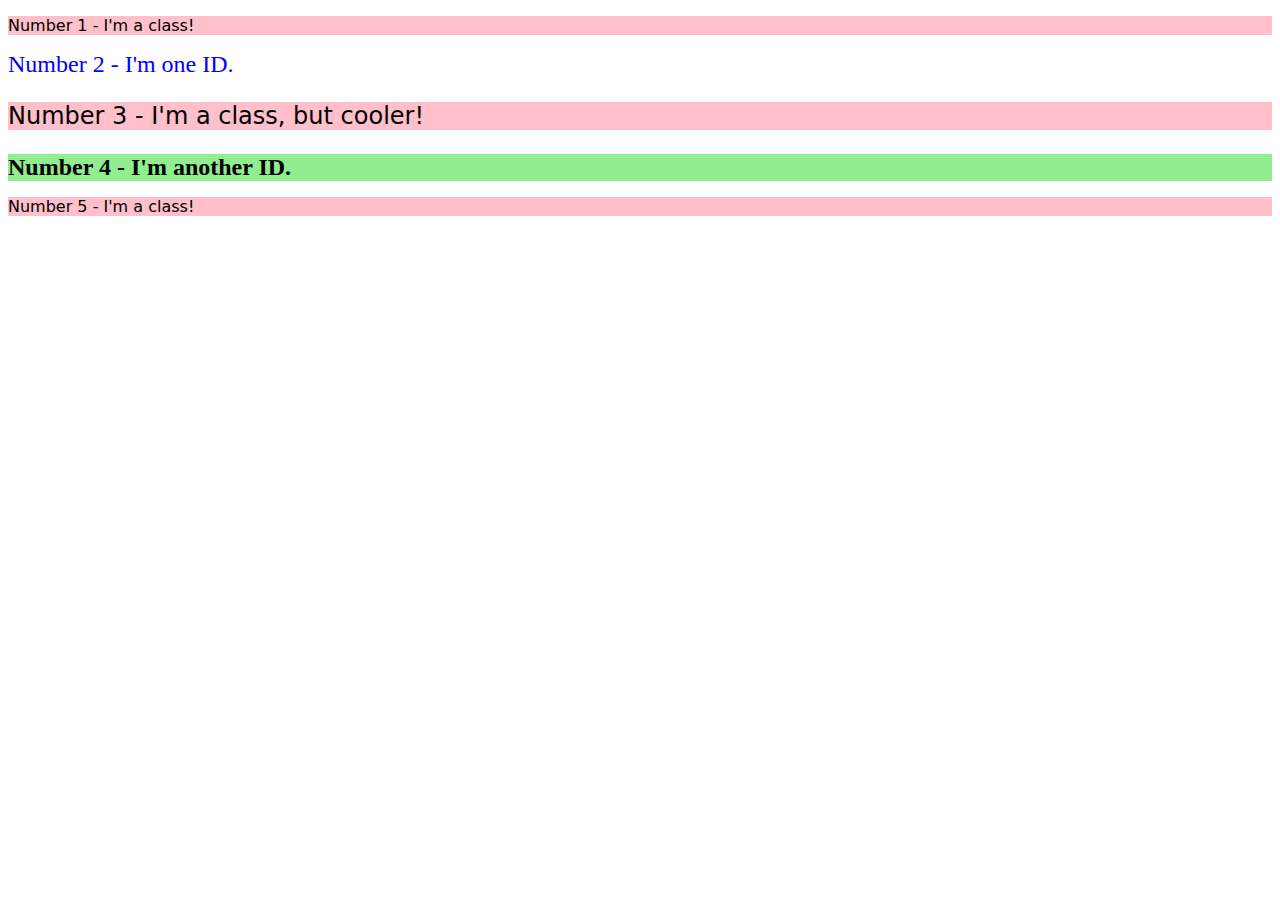
==== foundations/02-class-id-selectors/index.html @ b9dc1203 "Styled elements with style.css" ====
<!DOCTYPE html>
<html lang="en">
  <head>
    <meta charset="UTF-8">
    <meta http-equiv="X-UA-Compatible" content="IE=edge">
    <meta name="viewport" content="width=device-width, initial-scale=1.0">
    <title>Class and ID Selectors</title>
    <link rel="stylesheet" href="style.css">
  </head>
  <body>
    <p class="C0001">Number 1 - I'm a class!</p>
    <div id="ID0001">Number 2 - I'm one ID.</div>
    <p class="C0001 C0002">Number 3 - I'm a class, but cooler!</p>
    <div id="ID0002">Number 4 - I'm another ID.</div>
    <p class="C0001">Number 5 - I'm a class!</p>
  </body>
</html>
---- foundations/02-class-id-selectors/style.css ----
.C0001 {
    background-color: pink;
    font-family: Verdana, DejaVu Sans, sans-serif;
}

.C0002 {
    font-size: 24px;
}

#ID0001 {
    color: blue;
    font-size: 24px;
}

#ID0002 {
    background-color: lightgreen;
    font-size: 24px;
    font-weight: bold;
}
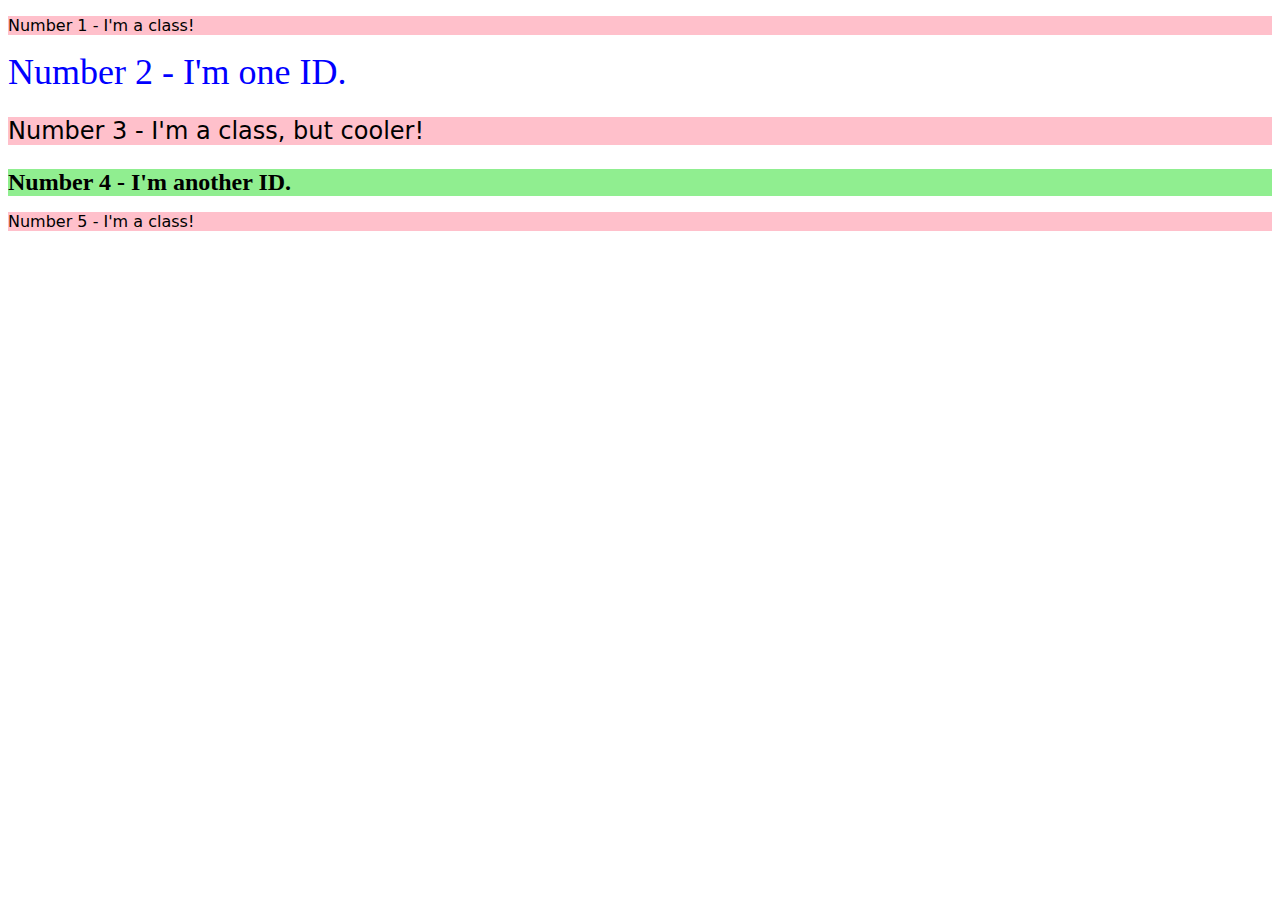
==== commit e41a5af3: "Adjust classes and html attributes" ====
--- a/foundations/02-class-id-selectors/index.html
+++ b/foundations/02-class-id-selectors/index.html
@@ -8,10 +8,10 @@
     <link rel="stylesheet" href="style.css">
   </head>
   <body>
-    <p class="C0001">Number 1 - I'm a class!</p>
+    <p class="set_color_and_font">Number 1 - I'm a class!</p>
     <div id="ID0001">Number 2 - I'm one ID.</div>
-    <p class="C0001 C0002">Number 3 - I'm a class, but cooler!</p>
-    <div id="ID0002">Number 4 - I'm another ID.</div>
-    <p class="C0001">Number 5 - I'm a class!</p>
+    <p class="set_color_and_font adjust_font_size">Number 3 - I'm a class, but cooler!</p>
+    <div id="ID0002" class="adjust_font_size">Number 4 - I'm another ID.</div>
+    <p class="set_color_and_font">Number 5 - I'm a class!</p>
   </body>
 </html>--- a/foundations/02-class-id-selectors/style.css
+++ b/foundations/02-class-id-selectors/style.css
@@ -1,19 +1,18 @@
-.C0001 {
+.set_color_and_font {
     background-color: pink;
-    font-family: Verdana, DejaVu Sans, sans-serif;
+    font-family: Verdana, "DejaVu Sans", sans-serif;
 }
 
-.C0002 {
+.adjust_font_size {
     font-size: 24px;
 }
 
 #ID0001 {
     color: blue;
-    font-size: 24px;
+    font-size: 36px;
 }
 
 #ID0002 {
     background-color: lightgreen;
-    font-size: 24px;
     font-weight: bold;
 }